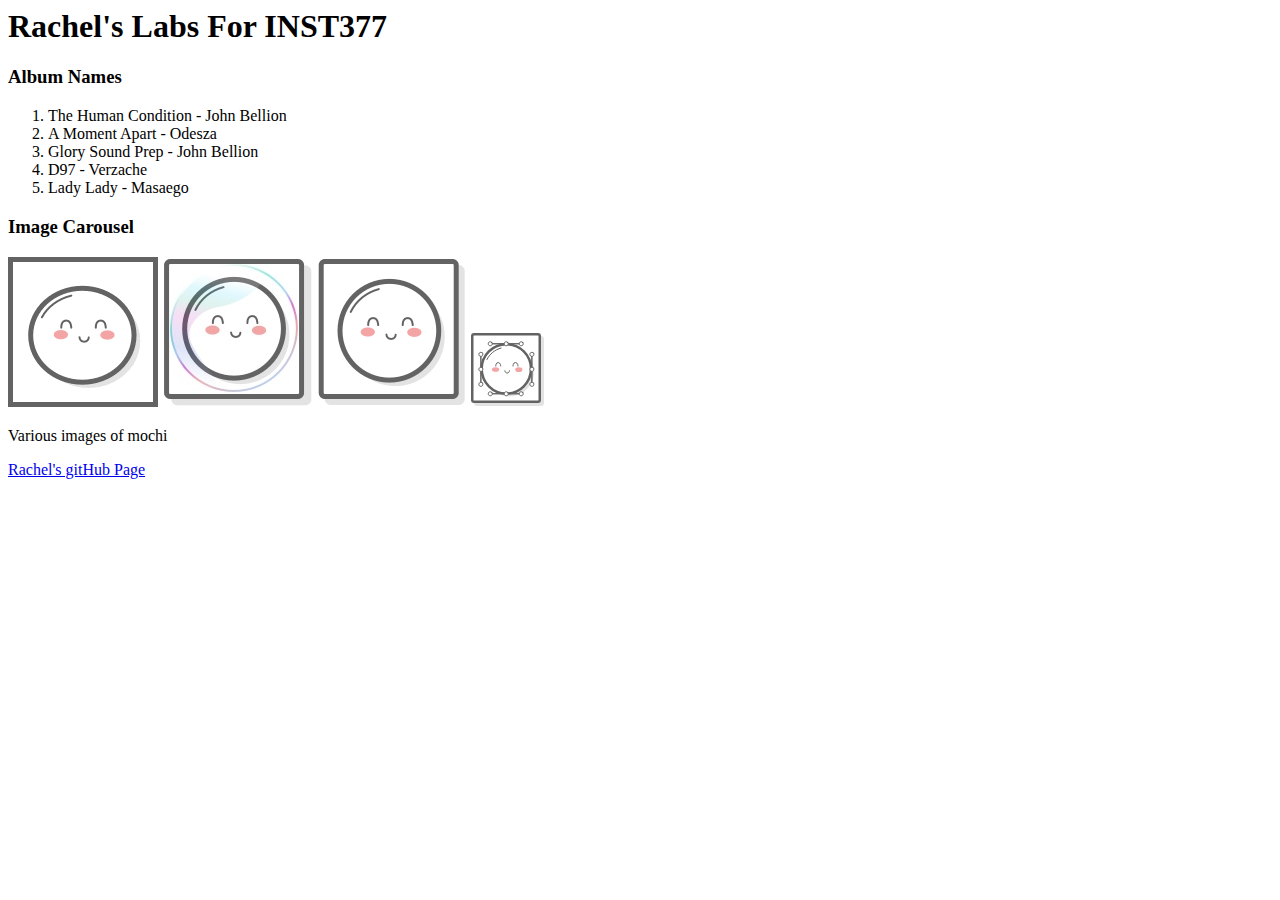
==== client/lab_2/index.html @ 1c0cd796 "added right section to ordered list" ====
<html lang="en">
<head>
  <meta charset="UTF-8">
  <meta http-equiv="X-UA-Compatible" content="IE=edge">
  <meta name="viewport" content="width=device-width, initial-scale=1.0">
  <title>Rachel's Labs</title>
  <link rel="stylesheet" href="style.css">
</head>
<body>
  <div class="wrapper">
    <header class="header"><h1>Rachel's Labs For INST377</h1></header>
      <div class="container">
        <div class="left_section box">
          <h3>Album Names</h3>
            <ol class="right_section box">
              <li>The Human Condition - John Bellion</li>
              <li>A Moment Apart - Odesza</li>
              <li>Glory Sound Prep - John Bellion</li>
              <li>D97 - Verzache</li>
              <li>Lady Lady - Masaego</li>
            </ol>        
        </div>
        <div>
          <h3>Image Carousel</h3>
        </div>
          <img src="images/mochi.gif" alt="One Mochi"/>
          <img src="images/mochi.jpg" alt="Another Mochi"/>
          <img src="images/mochi.png" alt="A thirsd Mochi"/>
          <img src="images/mochi.svg" alt="The Last Mochi"/>
      </div>
      <p> 
        Various images of mochi
      </p>
  </div>
  <div>
    <footer class="footer"><a href="http://github.com/rvanculin/INST377-Lab-Work" target="_blank" rel="noopener noreferrer">Rachel's gitHub Page</a></footer>
  </div>
</body>
</html>
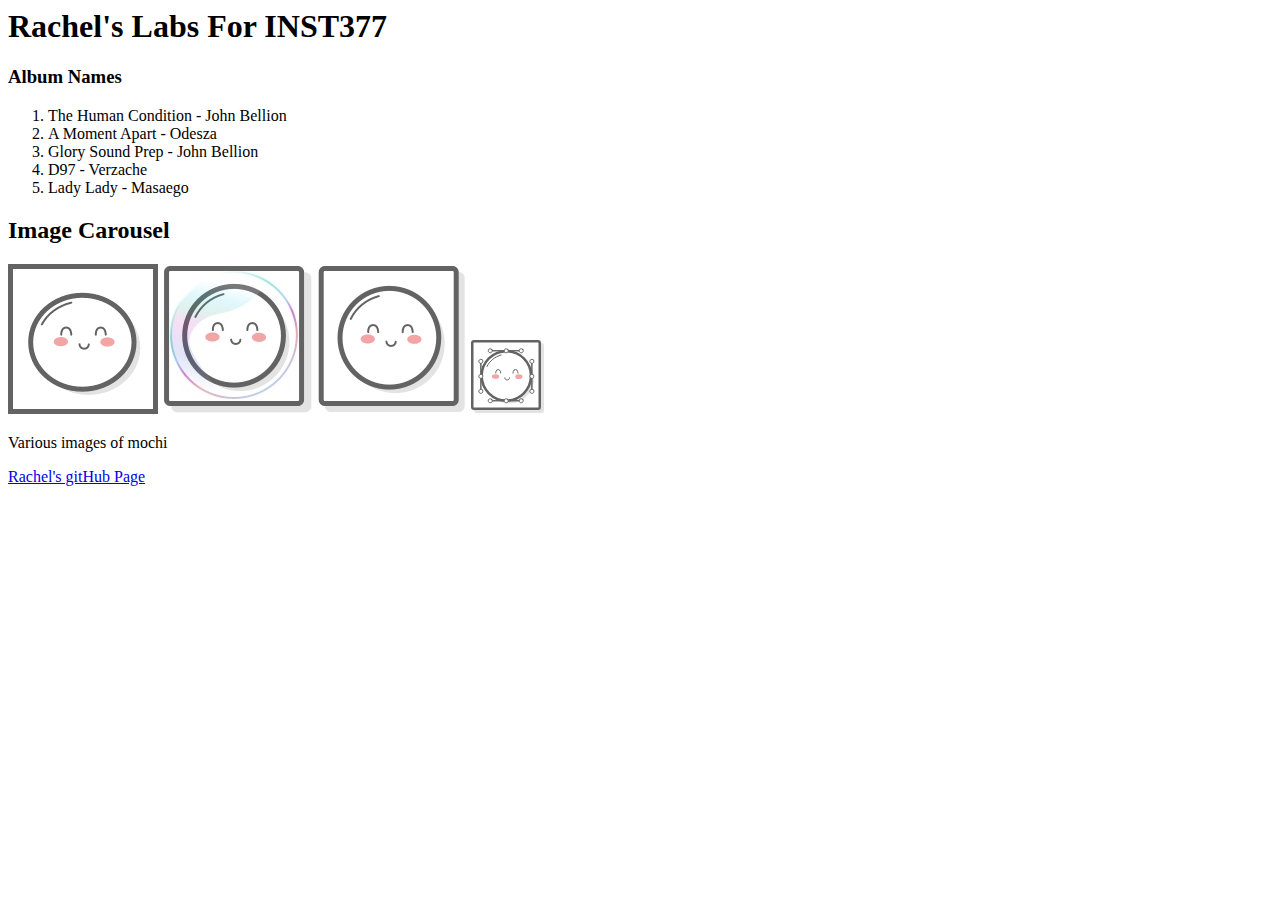
==== commit e7b9d854: "img carousel test" ====
--- a/client/lab_2/index.html
+++ b/client/lab_2/index.html
@@ -12,7 +12,7 @@
       <div class="container">
         <div class="left_section box">
           <h3>Album Names</h3>
-            <ol class="right_section box">
+            <ol class="box">
               <li>The Human Condition - John Bellion</li>
               <li>A Moment Apart - Odesza</li>
               <li>Glory Sound Prep - John Bellion</li>
@@ -20,8 +20,8 @@
               <li>Lady Lady - Masaego</li>
             </ol>        
         </div>
-        <div>
-          <h3>Image Carousel</h3>
+        <div class="right_section box">
+          <h2>Image Carousel</h2>
         </div>
           <img src="images/mochi.gif" alt="One Mochi"/>
           <img src="images/mochi.jpg" alt="Another Mochi"/>
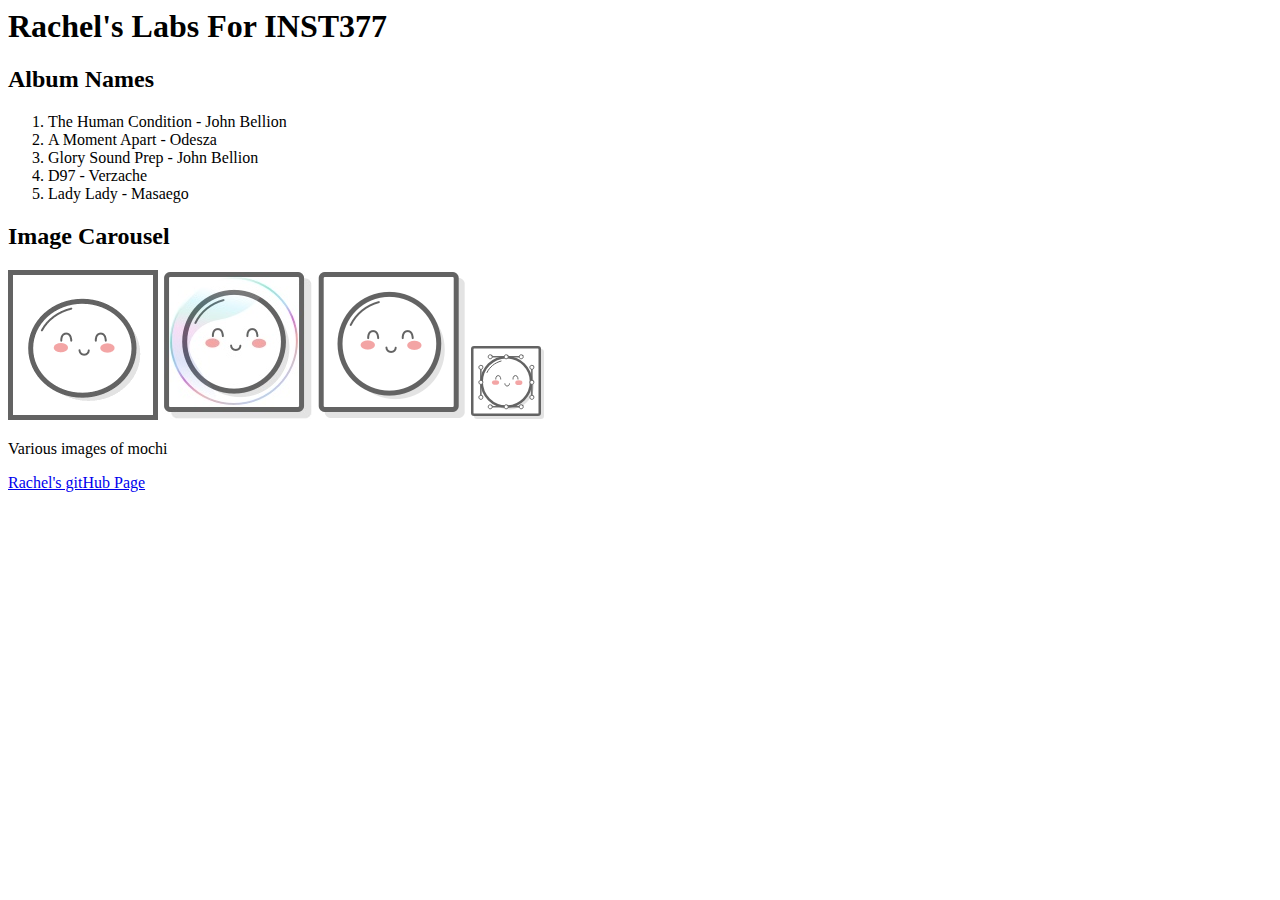
==== commit 43423ad1: "formatting" ====
--- a/client/lab_2/index.html
+++ b/client/lab_2/index.html
@@ -11,7 +11,7 @@
     <header class="header"><h1>Rachel's Labs For INST377</h1></header>
       <div class="container">
         <div class="left_section box">
-          <h3>Album Names</h3>
+          <h2>Album Names</h2>
             <ol class="box">
               <li>The Human Condition - John Bellion</li>
               <li>A Moment Apart - Odesza</li>
@@ -22,12 +22,12 @@
         </div>
         <div class="right_section box">
           <h2>Image Carousel</h2>
-        </div>
-          <img src="images/mochi.gif" alt="One Mochi"/>
-          <img src="images/mochi.jpg" alt="Another Mochi"/>
-          <img src="images/mochi.png" alt="A thirsd Mochi"/>
-          <img src="images/mochi.svg" alt="The Last Mochi"/>
-      </div>
+            </div>
+                <img src="images/mochi.gif" alt="One Mochi"/>
+                <img src="images/mochi.jpg" alt="Another Mochi"/>
+                <img src="images/mochi.png" alt="A third Mochi"/>
+                <img src="images/mochi.svg" alt="The Last Mochi"/>
+            </div>
       <p> 
         Various images of mochi
       </p>
